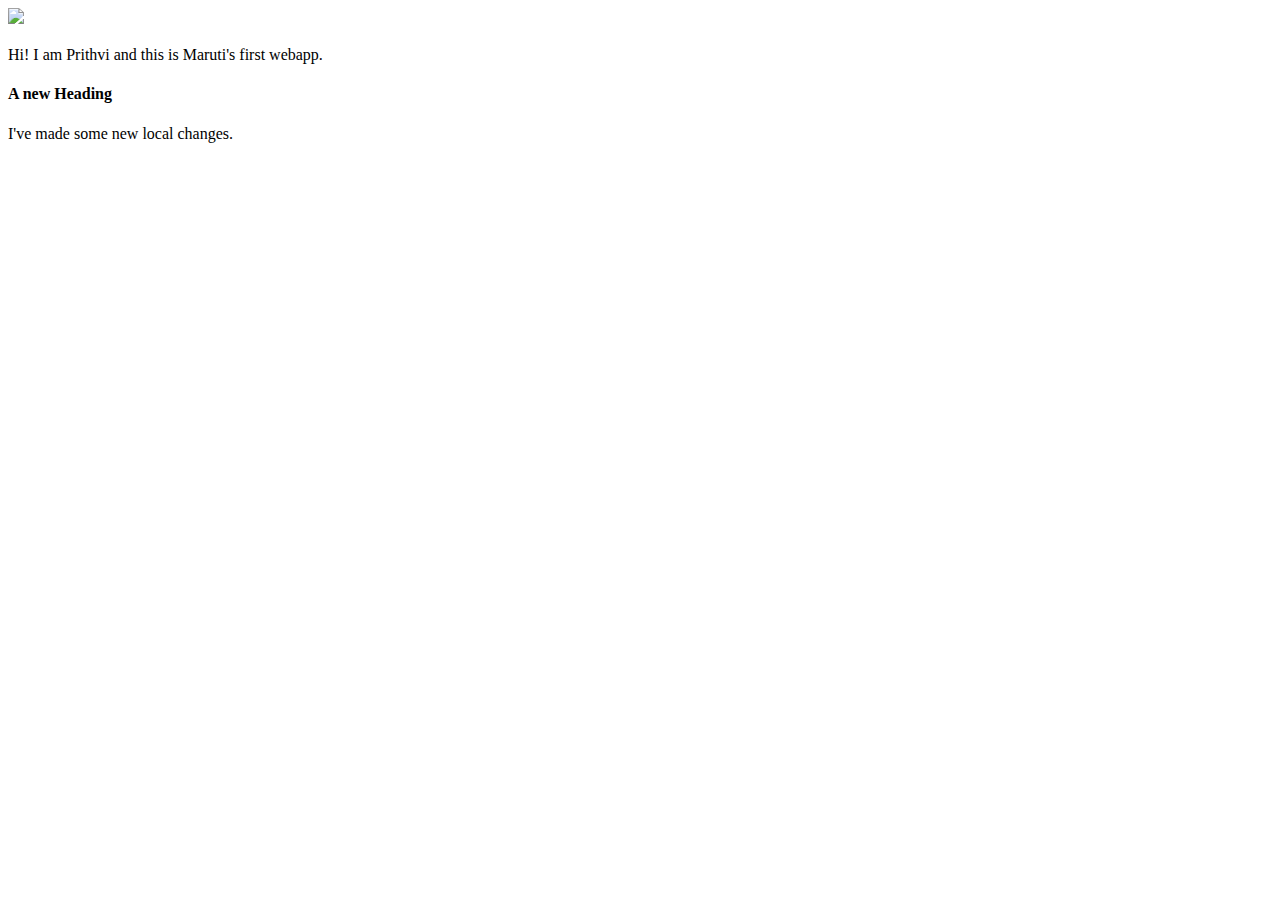
==== ui/index.html @ f6203e53 "[imad-console] Updates ui/index.html" ====
<!doctype html>
<html>
    <head>
        <link href="/ui/style.css" rel="stylesheet" />
    </head>
    <body>
        <div class="center">
            <img src="/ui/madi.png" class="img-medium"/>
        </div>
        <br>
        <div class="center text-big bold">
            Hi! I am Prithvi and this is Maruti's first webapp.
	    <h4> A new Heading </h4>
	    I've made some new local changes.
        </div>
        <script type="text/javascript" src="/ui/main.js">
        </script>
    </body>
</html>
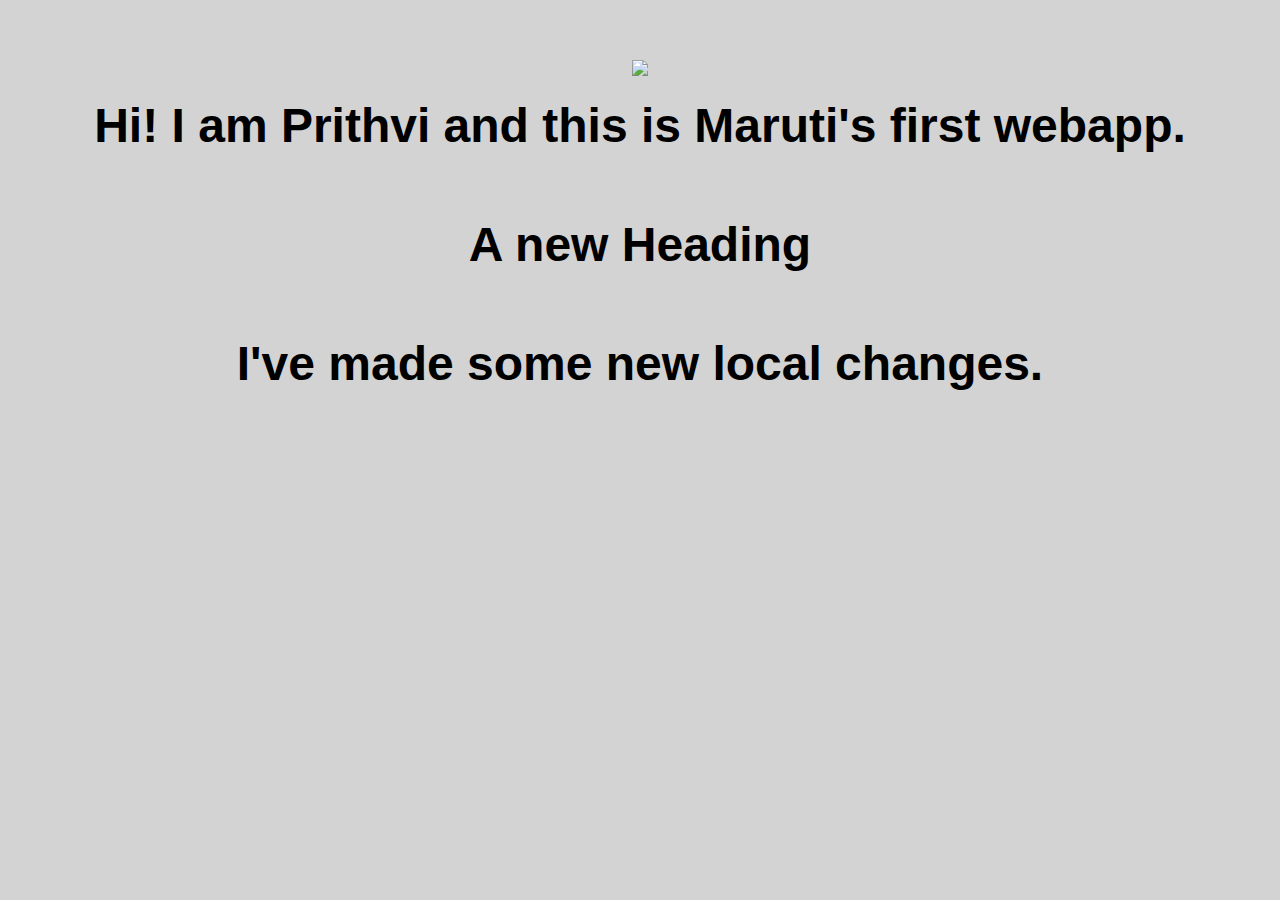
==== commit 4cd1d8d9: "[imad-console] Updates ui/index.html" ====
--- a/ui/index.html
+++ b/ui/index.html
@@ -8,7 +8,7 @@
             <img src="/ui/madi.png" class="img-medium"/>
         </div>
         <br>
-        <div class="center text-big bold">
+        <div class="center text-big bold" id='main-text'>
             Hi! I am Prithvi and this is Maruti's first webapp.
 	    <h4> A new Heading </h4>
 	    I've made some new local changes.
--- a/ui/style.css
+++ b/ui/style.css
@@ -0,0 +1,30 @@
+body {
+    font-family: sans-serif;
+    background-color: lightgrey;
+    margin-top: 60px;
+}
+
+.center {
+    text-align: center;
+}
+
+.text-big {
+    font-size: 300%;
+}
+
+.bold {
+    font-weight: bold;
+}
+
+.img-medium {
+    height: 200px;
+}
+
+.container {
+    max-width: 800px;
+    margin: 0 auto;
+    color: #292525;
+    font-family: sans-serif;
+    padding-left: 20px;
+    padding-right: 20px;
+}
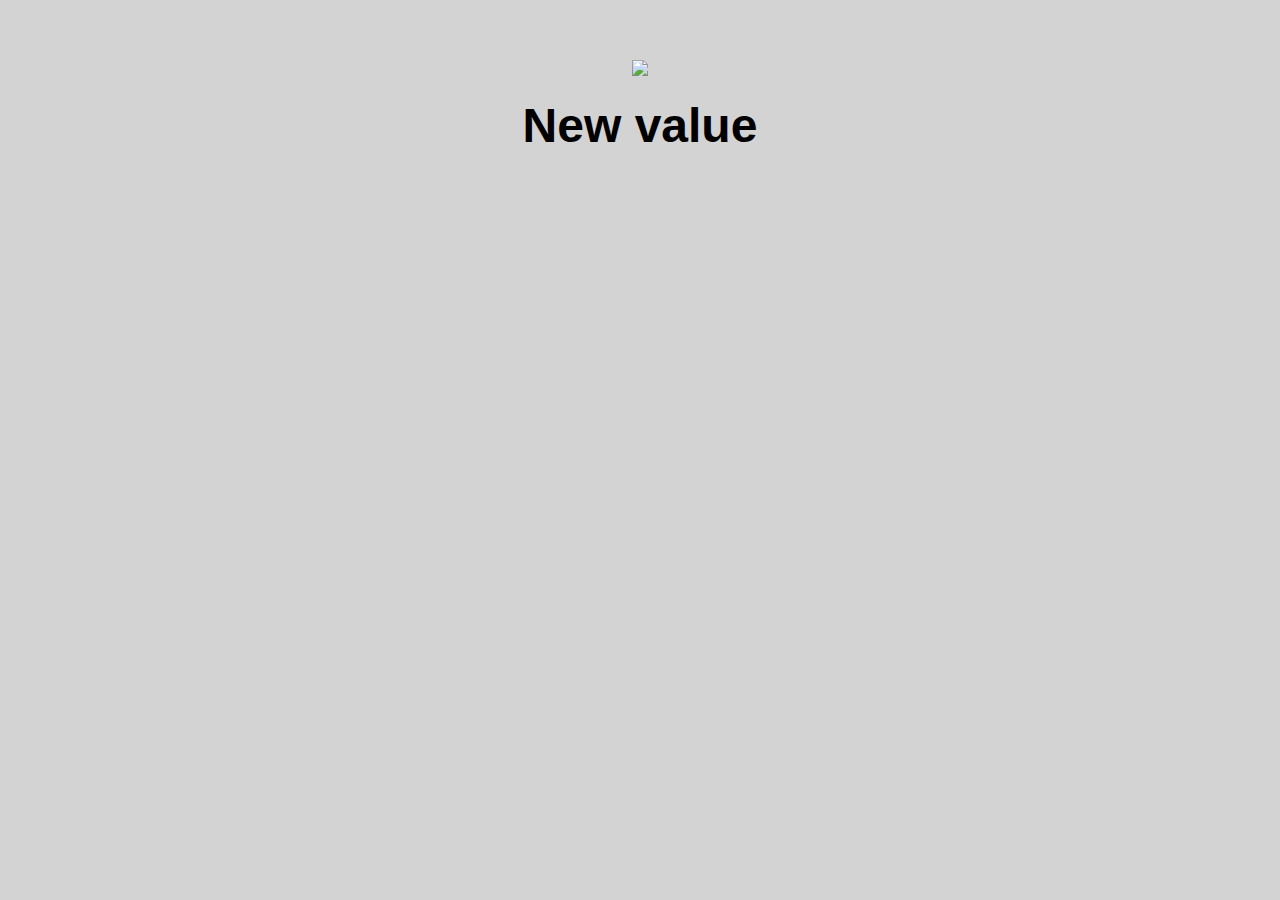
==== commit efc1101f: "[imad-console] Updates ui/index.html" ====
--- a/ui/index.html
+++ b/ui/index.html
@@ -5,7 +5,7 @@
     </head>
     <body>
         <div class="center">
-            <img src="/ui/madi.png" class="img-medium"/>
+            <img id='madi' src="/ui/madi.png" class="img-medium"/>
         </div>
         <br>
         <div class="center text-big bold" id='main-text'>
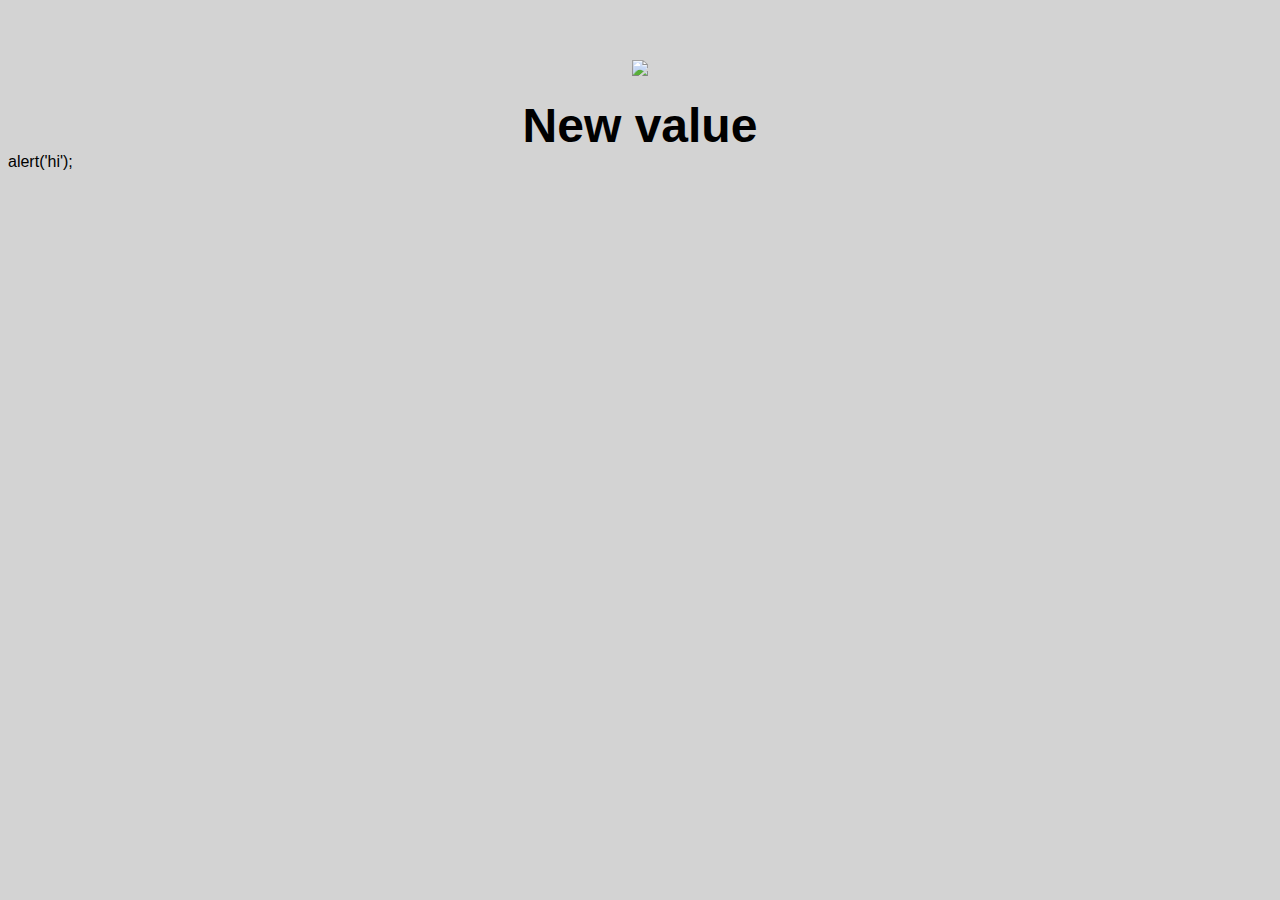
==== commit 11a25a25: "[imad-console] Updates ui/index.html" ====
--- a/ui/index.html
+++ b/ui/index.html
@@ -15,5 +15,6 @@
         </div>
         <script type="text/javascript" src="/ui/main.js">
         </script>
+        alert('hi');
     </body>
 </html>
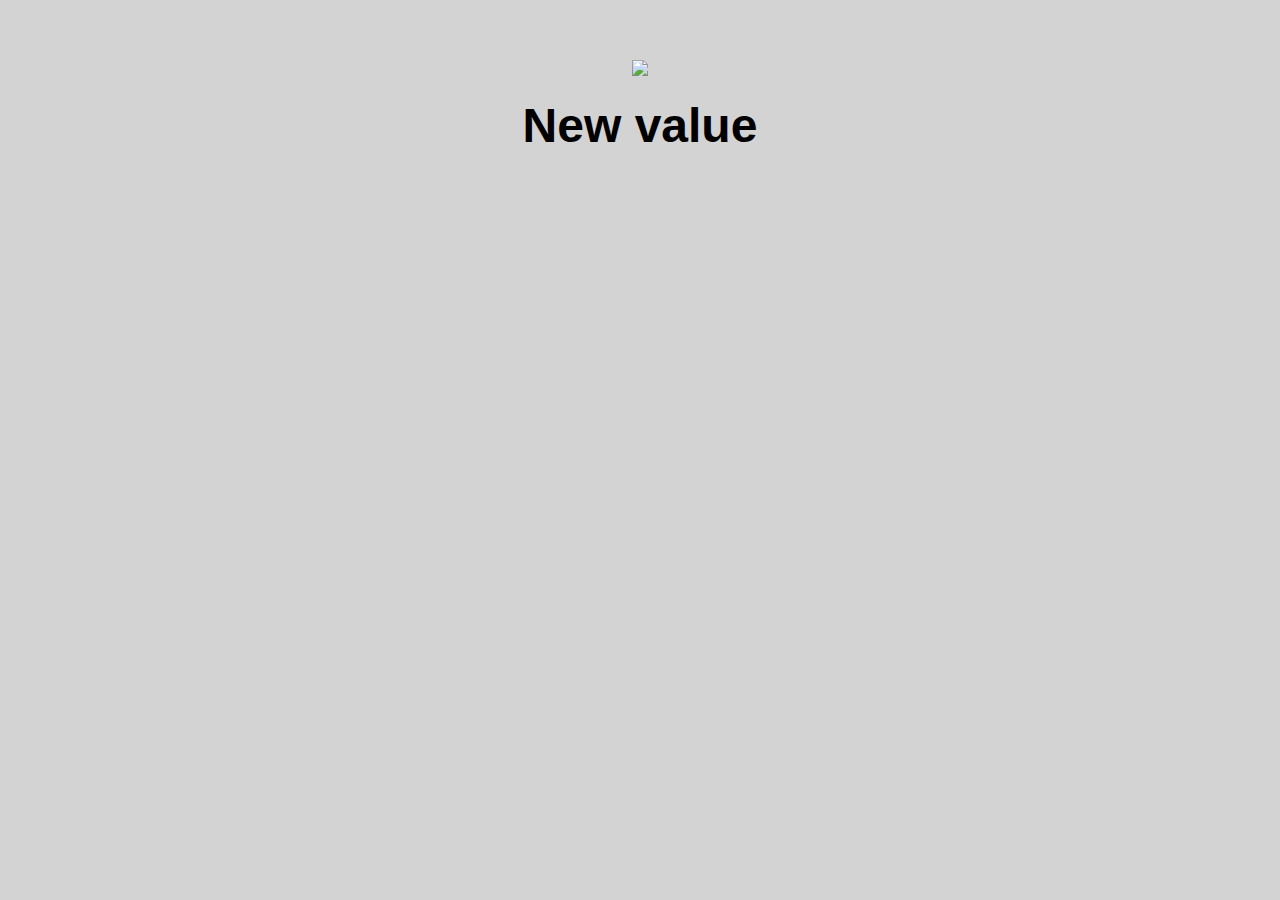
==== commit 4d9b8541: "[imad-console] Updates ui/index.html" ====
--- a/ui/index.html
+++ b/ui/index.html
@@ -15,6 +15,6 @@
         </div>
         <script type="text/javascript" src="/ui/main.js">
         </script>
-        alert('hi');
+        
     </body>
 </html>
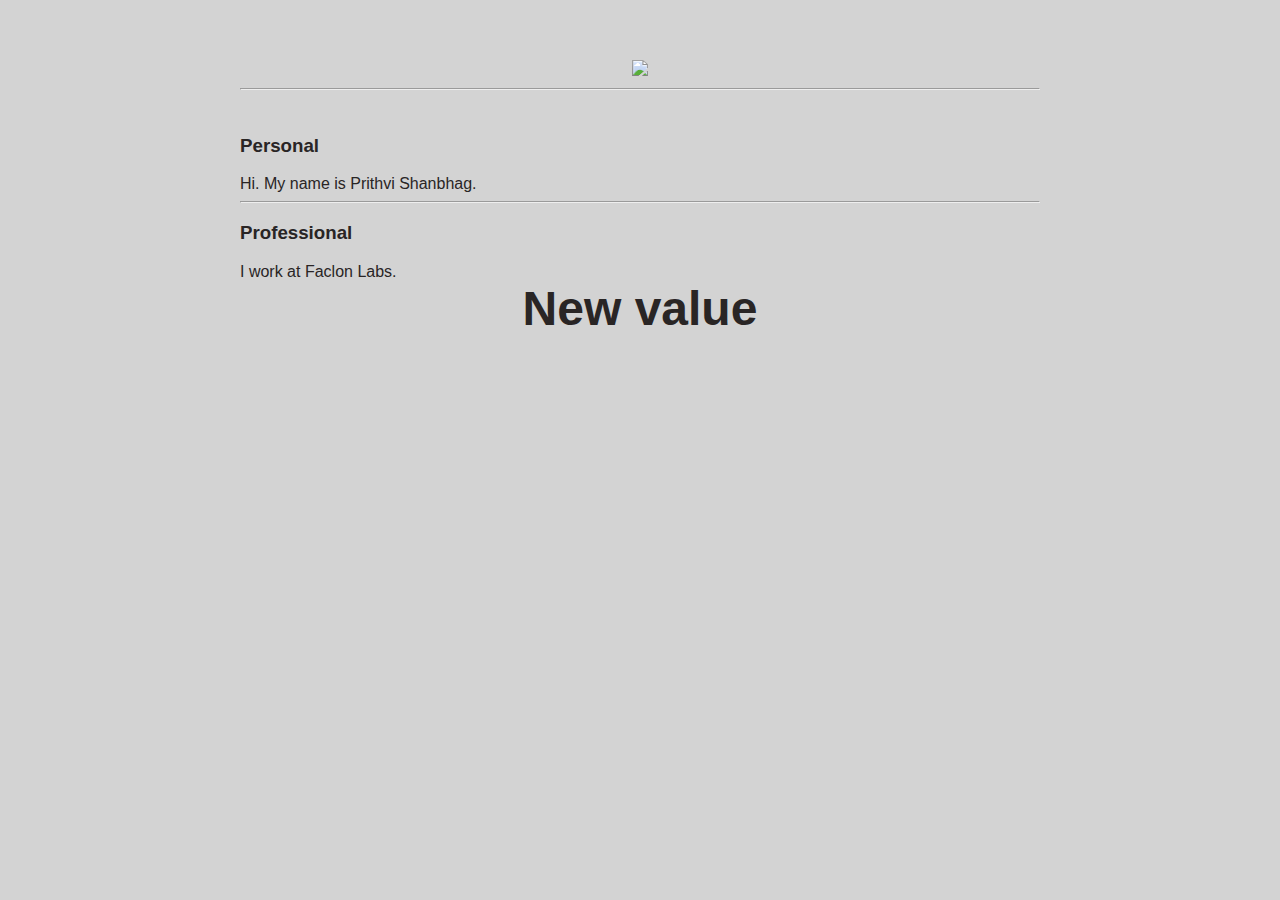
==== commit ab9c81ee: "[imad-console] Updates ui/index.html" ====
--- a/ui/index.html
+++ b/ui/index.html
@@ -4,15 +4,28 @@
         <link href="/ui/style.css" rel="stylesheet" />
     </head>
     <body>
-        <div class="center">
-            <img id='madi' src="/ui/madi.png" class="img-medium"/>
+        <div class="container">
+            <div class="center">
+                <img id='madi' src="https://pbs.twimg.com/profile_images/835695816576798720/TyfBcTG7_400x400.jpg" class="img-medium"/>
+            </div>
+            <hr/>
+            <br>
+            <h3>Personal</h3>
+            <div>
+                Hi. My name is Prithvi Shanbhag.
+            </div>
+            <hr/>
+            <h3>Professional</h3>
+            <div>
+                I work at Faclon Labs.
+            </div>
+            <div class="center text-big bold" id='main-text'>
+                Hi! I am Prithvi and this is Maruti's first webapp.
+    	    <h4> A new Heading </h4>
+    	    I've made some new local changes.
+            </div>
         </div>
-        <br>
-        <div class="center text-big bold" id='main-text'>
-            Hi! I am Prithvi and this is Maruti's first webapp.
-	    <h4> A new Heading </h4>
-	    I've made some new local changes.
-        </div>
+            
         <script type="text/javascript" src="/ui/main.js">
         </script>
         
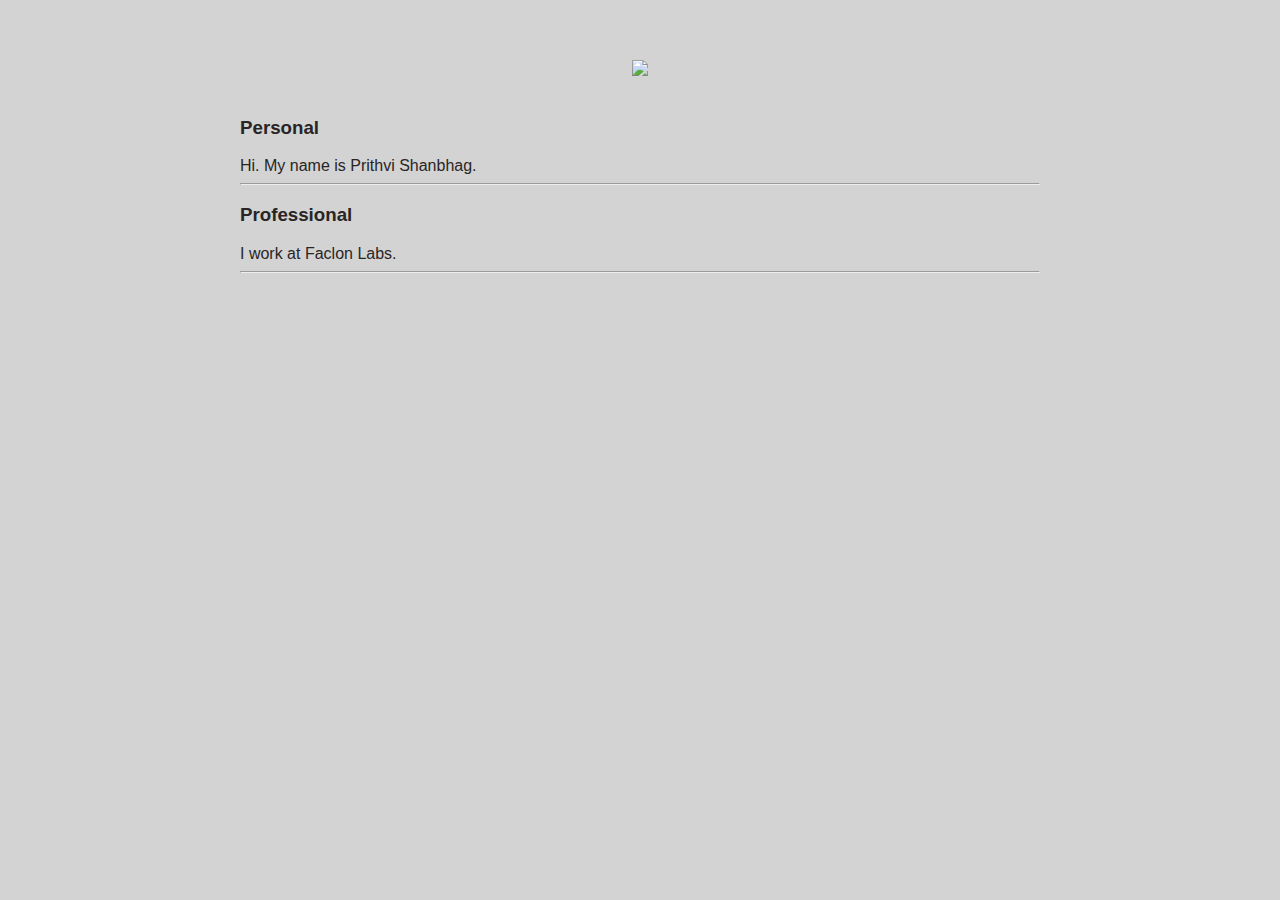
==== commit 818982de: "[imad-console] Updates ui/index.html" ====
--- a/ui/index.html
+++ b/ui/index.html
@@ -8,7 +8,7 @@
             <div class="center">
                 <img id='madi' src="https://pbs.twimg.com/profile_images/835695816576798720/TyfBcTG7_400x400.jpg" class="img-medium"/>
             </div>
-            <hr/>
+           
             <br>
             <h3>Personal</h3>
             <div>
@@ -19,10 +19,9 @@
             <div>
                 I work at Faclon Labs.
             </div>
-            <div class="center text-big bold" id='main-text'>
-                Hi! I am Prithvi and this is Maruti's first webapp.
-    	    <h4> A new Heading </h4>
-    	    I've made some new local changes.
+            <hr/>
+            <div class="footer">
+                
             </div>
         </div>
             
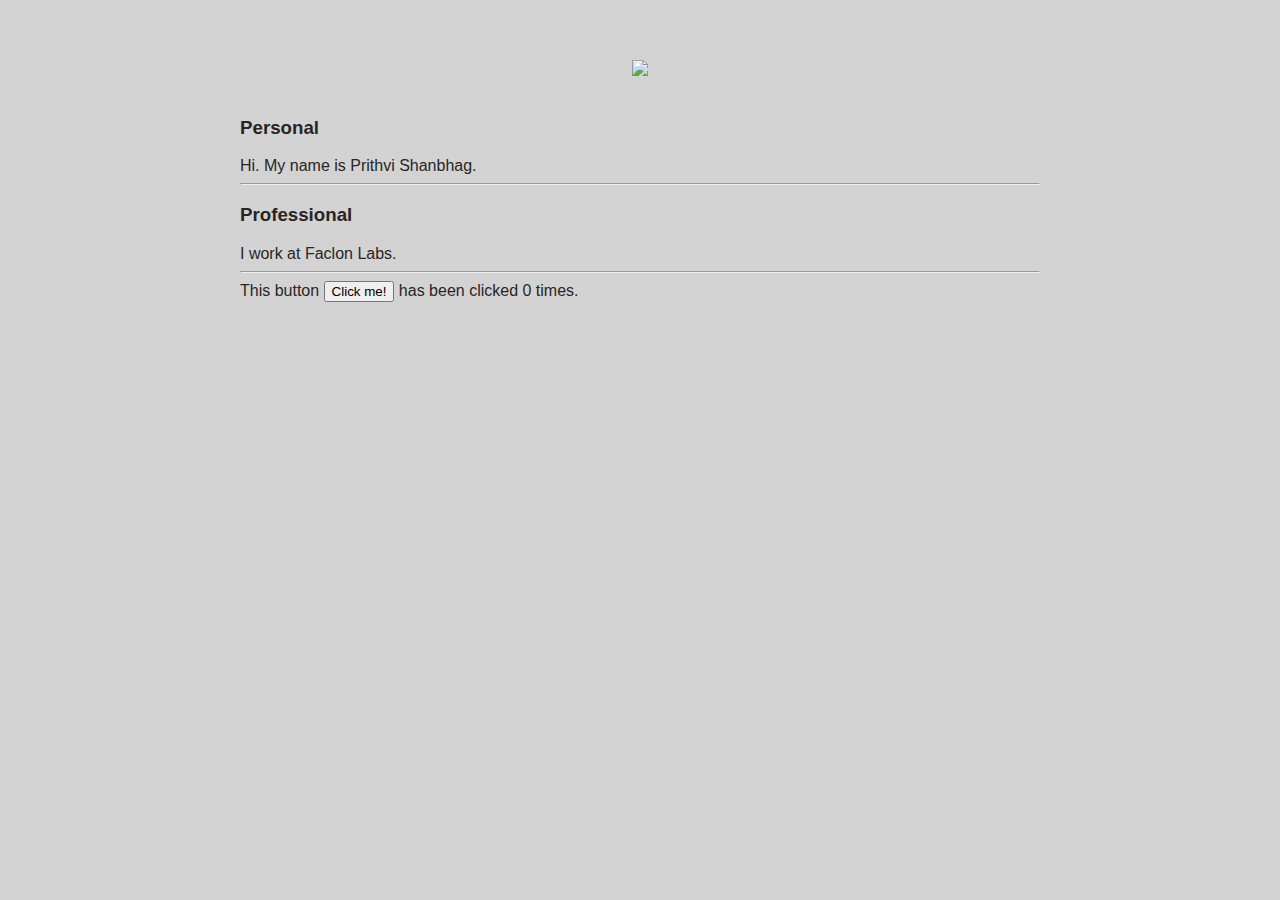
==== commit 27679533: "[imad-console] Updates ui/index.html" ====
--- a/ui/index.html
+++ b/ui/index.html
@@ -21,7 +21,7 @@
             </div>
             <hr/>
             <div class="footer">
-                
+                This button <button id="counter">Click me!</button> has been clicked <span id="count">0</span> times.
             </div>
         </div>
             
